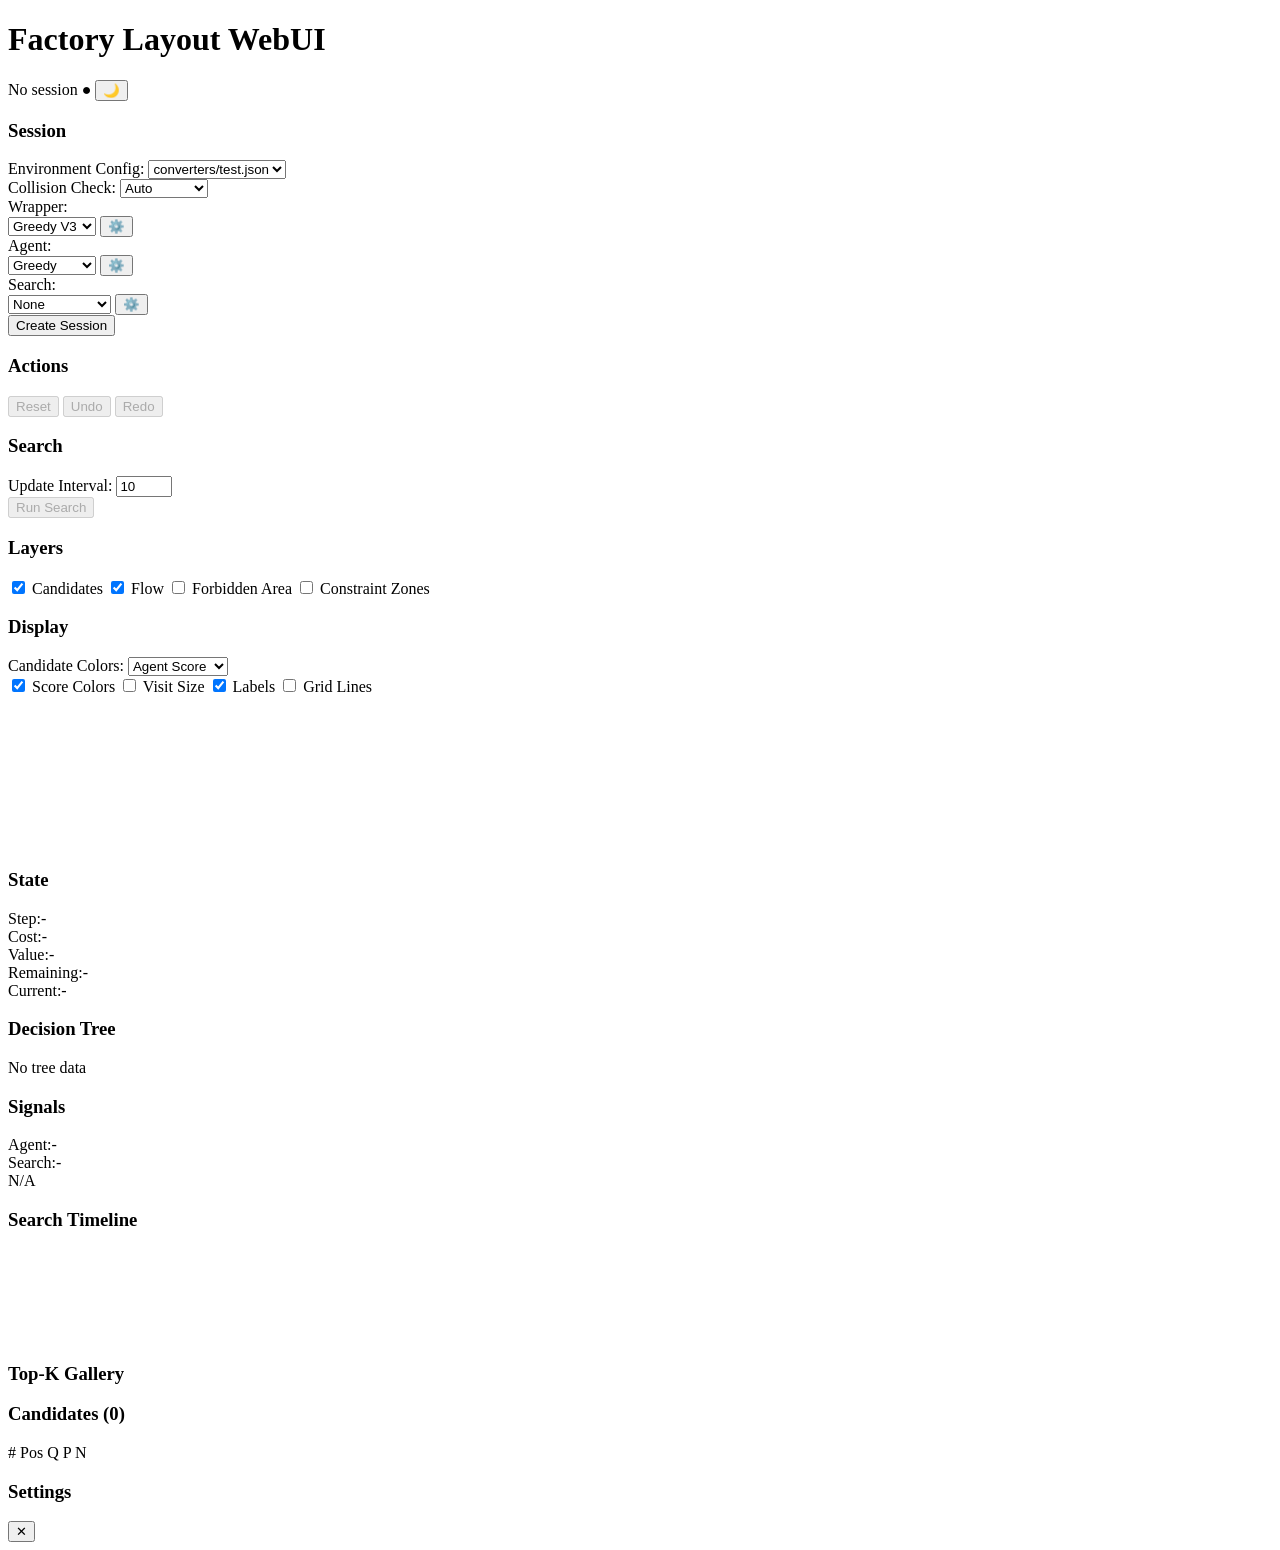
==== group_placement/webui/static/index.html @ ec5e2dd2 "refactor: move modules into group_placement and split postprocess" ====
<!DOCTYPE html>
<html lang="en">
<head>
    <meta charset="UTF-8">
    <meta name="viewport" content="width=device-width, initial-scale=1.0">
    <title>Factory Layout WebUI</title>
    <link rel="stylesheet" href="/static/style.css">
</head>
<body>
    <div class="container">
        <!-- Header -->
        <header class="header">
            <h1>Factory Layout WebUI</h1>
            <div class="session-info">
                <span id="session-id">No session</span>
                <span id="connection-status" class="status-disconnected">●</span>
                <button class="theme-toggle" id="theme-toggle" title="Toggle dark/light mode">🌙</button>
            </div>
        </header>

        <div class="main-content">
            <!-- Left Panel: Controls -->
            <aside class="control-panel">
                <section class="panel-section">
                    <h3>Session</h3>
                    <div class="form-group">
                        <label>Environment Config:</label>
                        <select id="env-config">
                            <option value="converters/test.json">converters/test.json</option>
                        </select>
                    </div>
                    <div class="form-group">
                        <label>Collision Check:</label>
                        <select id="collision-check">
                            <option value="auto">Auto</option>
                            <option value="prefixsum">Prefix Sum</option>
                            <option value="conv">Conv</option>
                        </select>
                    </div>
                    <div class="form-group with-settings">
                        <label>Wrapper:</label>
                        <div class="select-with-btn">
                            <select id="wrapper-mode">
                                <option value="greedyv3">Greedy V3</option>
                                <option value="greedyv2">Greedy V2</option>
                                <option value="greedy">Greedy V1</option>
                                <option value="alphachip">AlphaChip</option>
                                <option value="maskplace">MaskPlace</option>
                            </select>
                            <button type="button" class="btn-settings" data-panel="wrapper">⚙️</button>
                        </div>
                    </div>
                    <div class="form-group with-settings">
                        <label>Agent:</label>
                        <div class="select-with-btn">
                            <select id="agent-mode">
                                <option value="greedy">Greedy</option>
                                <option value="alphachip">AlphaChip</option>
                                <option value="maskplace">MaskPlace</option>
                            </select>
                            <button type="button" class="btn-settings" data-panel="agent">⚙️</button>
                        </div>
                    </div>
                    <div class="form-group with-settings">
                        <label>Search:</label>
                        <div class="select-with-btn">
                            <select id="search-mode">
                                <option value="none">None</option>
                                <option value="mcts">MCTS</option>
                                <option value="beam">Beam Search</option>
                            </select>
                            <button type="button" class="btn-settings" data-panel="search">⚙️</button>
                        </div>
                    </div>
                    
                    <button id="btn-create" class="btn btn-primary">Create Session</button>
                    <div id="session-message" class="session-message"></div>
                </section>

                <section class="panel-section">
                    <h3>Actions</h3>
                    <div class="btn-group">
                        <button id="btn-reset" class="btn" disabled>Reset</button>
                        <button id="btn-undo" class="btn" disabled>Undo</button>
                        <button id="btn-redo" class="btn" disabled>Redo</button>
                    </div>
                </section>

                <section class="panel-section">
                    <h3>Search</h3>
                    <div class="form-group">
                        <label>Update Interval:</label>
                        <input type="number" id="search-interval" value="10" min="1" max="100">
                    </div>
                    <button id="btn-search" class="btn btn-secondary" disabled>Run Search</button>
                    <div id="search-progress" class="progress-bar" style="display: none;">
                        <div class="progress-fill"></div>
                        <span class="progress-text">0%</span>
                    </div>
                </section>

                <section class="panel-section">
                    <h3>Layers</h3>
                    <div class="checkbox-group">
                        <label class="layer-toggle">
                            <input type="checkbox" id="show-candidates" checked>
                            <span class="layer-color" style="background: #2ca02c;"></span>
                            Candidates
                        </label>
                        <label class="layer-toggle">
                            <input type="checkbox" id="show-flow" checked>
                            <span class="layer-color" style="background: #1f77b4;"></span>
                            Flow
                        </label>
                        <label class="layer-toggle">
                            <input type="checkbox" id="show-forbidden">
                            <span class="layer-color" style="background: #d62728; opacity: 0.3;"></span>
                            Forbidden Area
                        </label>
                        <label class="layer-toggle">
                            <input type="checkbox" id="show-constraint-zones">
                            <span class="layer-color" style="background: #1e90ff; opacity: 0.3;"></span>
                            Constraint Zones
                        </label>
                    </div>
                </section>

                <section class="panel-section">
                    <h3>Display</h3>
                    <div class="form-group">
                        <label>Candidate Colors:</label>
                        <select id="candidate-color-source">
                            <option value="agent_score">Agent Score</option>
                            <option value="search_visits">Search Visits</option>
                        </select>
                    </div>
                    <div class="checkbox-group">
                        <label><input type="checkbox" id="show-scores" checked> Score Colors</label>
                        <label><input type="checkbox" id="show-visits"> Visit Size</label>
                        <label><input type="checkbox" id="show-labels" checked> Labels</label>
                        <label><input type="checkbox" id="show-grid"> Grid Lines</label>
                    </div>
                </section>
            </aside>

            <!-- Center: Canvas -->
            <main class="canvas-area">
                <canvas id="layout-canvas"></canvas>
                <div class="canvas-overlay">
                    <div id="hover-info" class="hover-info" style="display: none;"></div>
                </div>
            </main>

            <!-- Right Panel: Info -->
            <aside class="info-panel">
                <section class="panel-section">
                    <h3>State</h3>
                    <div id="state-info">
                        <div class="info-row"><span>Step:</span><span id="info-step">-</span></div>
                        <div class="info-row"><span>Cost:</span><span id="info-cost">-</span></div>
                        <div class="info-row"><span>Value:</span><span id="info-value">-</span></div>
                        <div class="info-row"><span>Remaining:</span><span id="info-remaining">-</span></div>
                        <div class="info-row"><span>Current:</span><span id="info-current">-</span></div>
                    </div>
                </section>

                <section class="panel-section">
                    <h3>Decision Tree</h3>
                    <div id="tree-meta" class="tree-meta">No tree data</div>
                    <div id="tree-list" class="tree-list"></div>
                </section>

                <section class="panel-section">
                    <h3>Signals</h3>
                    <div class="signal-row"><span>Agent:</span><span id="signal-agent-rec">-</span></div>
                    <div class="signal-row"><span>Search:</span><span id="signal-search-rec">-</span></div>
                    <div class="signal-badge" id="signal-agreement-badge">N/A</div>
                </section>

                <section class="panel-section">
                    <h3>Search Timeline</h3>
                    <canvas id="timeline-canvas" width="240" height="90"></canvas>
                    <div id="timeline-list" class="timeline-list"></div>
                </section>

                <section class="panel-section">
                    <h3>Top-K Gallery</h3>
                    <div id="topk-gallery" class="topk-gallery"></div>
                </section>

                <section class="panel-section">
                    <h3>Candidates <span id="candidate-count">(0)</span></h3>
                    <div class="candidate-header">
                        <span class="col-index">#</span>
                        <span class="col-pos">Pos</span>
                        <span class="col-q">Q</span>
                        <span class="col-p">P</span>
                        <span class="col-n">N</span>
                    </div>
                    <div id="candidate-list" class="candidate-list"></div>
                </section>
            </aside>
        </div>
    </div>

    <!-- Settings Side Panel -->
    <div id="settings-panel" class="settings-panel">
        <div class="settings-header">
            <h3 id="settings-title">Settings</h3>
            <button id="settings-close" class="btn-close">✕</button>
        </div>
        <div id="settings-content" class="settings-content">
            <!-- Wrapper Settings (동적 생성) -->
            <div id="panel-wrapper" class="panel-content" style="display: none;">
                <h4 id="wrapper-title">Wrapper Settings</h4>
                <div id="wrapper-params-container"></div>
            </div>
            
            <!-- Agent Settings (동적 생성) -->
            <div id="panel-agent" class="panel-content" style="display: none;">
                <h4 id="agent-title">Agent Settings</h4>
                <div id="agent-params-container"></div>
            </div>
            
            <!-- Search Settings (동적 생성) -->
            <div id="panel-search" class="panel-content" style="display: none;">
                <h4 id="search-title">Search Settings</h4>
                <div id="search-params-container"></div>
            </div>
        </div>
    </div>

    <script src="/static/app.js"></script>
</body>
</html>
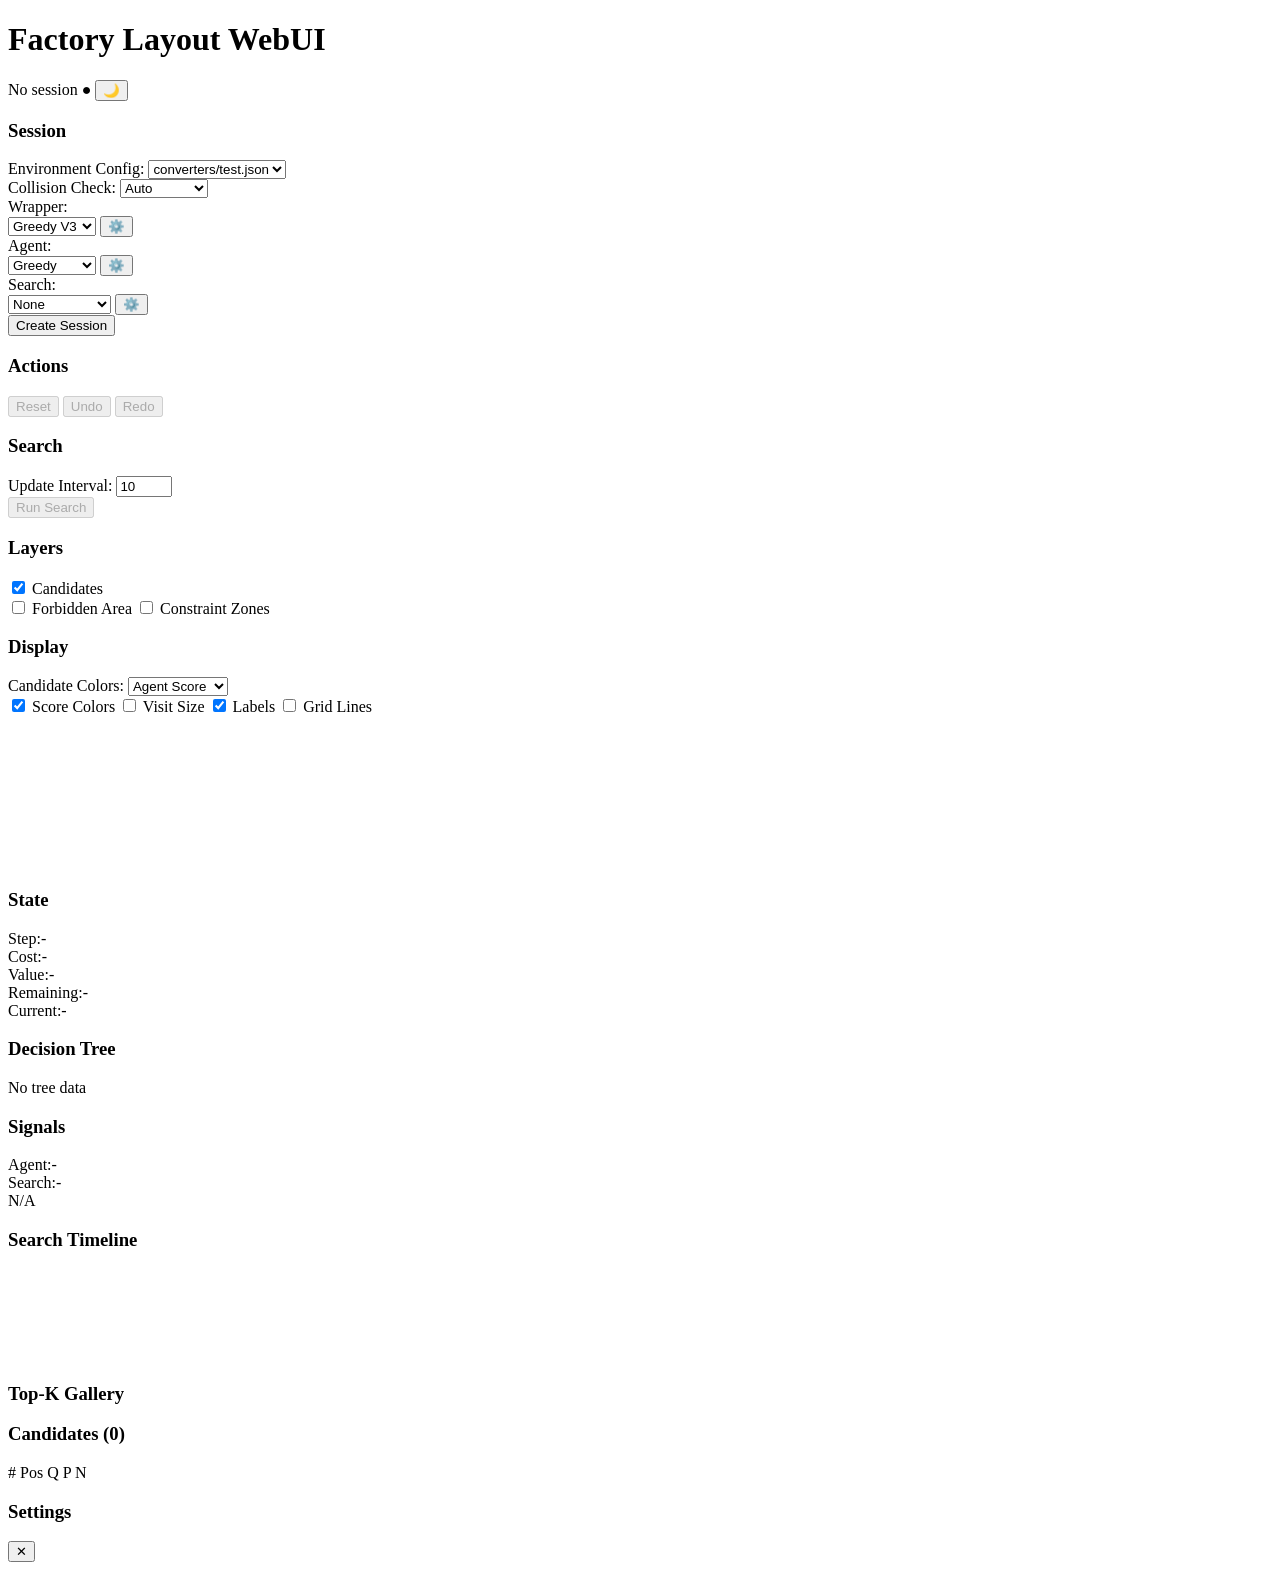
==== commit 31522f99: "feat(group_placement): reward layers for viz/WebUI and terminal flow metadata - Rename return_meta t" ====
--- a/group_placement/webui/static/index.html
+++ b/group_placement/webui/static/index.html
@@ -1,235 +1,231 @@
-<!DOCTYPE html>
-<html lang="en">
-<head>
-    <meta charset="UTF-8">
-    <meta name="viewport" content="width=device-width, initial-scale=1.0">
-    <title>Factory Layout WebUI</title>
-    <link rel="stylesheet" href="/static/style.css">
-</head>
-<body>
-    <div class="container">
-        <!-- Header -->
-        <header class="header">
-            <h1>Factory Layout WebUI</h1>
-            <div class="session-info">
-                <span id="session-id">No session</span>
-                <span id="connection-status" class="status-disconnected">●</span>
-                <button class="theme-toggle" id="theme-toggle" title="Toggle dark/light mode">🌙</button>
-            </div>
-        </header>
-
-        <div class="main-content">
-            <!-- Left Panel: Controls -->
-            <aside class="control-panel">
-                <section class="panel-section">
-                    <h3>Session</h3>
-                    <div class="form-group">
-                        <label>Environment Config:</label>
-                        <select id="env-config">
-                            <option value="converters/test.json">converters/test.json</option>
-                        </select>
-                    </div>
-                    <div class="form-group">
-                        <label>Collision Check:</label>
-                        <select id="collision-check">
-                            <option value="auto">Auto</option>
-                            <option value="prefixsum">Prefix Sum</option>
-                            <option value="conv">Conv</option>
-                        </select>
-                    </div>
-                    <div class="form-group with-settings">
-                        <label>Wrapper:</label>
-                        <div class="select-with-btn">
-                            <select id="wrapper-mode">
-                                <option value="greedyv3">Greedy V3</option>
-                                <option value="greedyv2">Greedy V2</option>
-                                <option value="greedy">Greedy V1</option>
-                                <option value="alphachip">AlphaChip</option>
-                                <option value="maskplace">MaskPlace</option>
-                            </select>
-                            <button type="button" class="btn-settings" data-panel="wrapper">⚙️</button>
-                        </div>
-                    </div>
-                    <div class="form-group with-settings">
-                        <label>Agent:</label>
-                        <div class="select-with-btn">
-                            <select id="agent-mode">
-                                <option value="greedy">Greedy</option>
-                                <option value="alphachip">AlphaChip</option>
-                                <option value="maskplace">MaskPlace</option>
-                            </select>
-                            <button type="button" class="btn-settings" data-panel="agent">⚙️</button>
-                        </div>
-                    </div>
-                    <div class="form-group with-settings">
-                        <label>Search:</label>
-                        <div class="select-with-btn">
-                            <select id="search-mode">
-                                <option value="none">None</option>
-                                <option value="mcts">MCTS</option>
-                                <option value="beam">Beam Search</option>
-                            </select>
-                            <button type="button" class="btn-settings" data-panel="search">⚙️</button>
-                        </div>
-                    </div>
-                    
-                    <button id="btn-create" class="btn btn-primary">Create Session</button>
-                    <div id="session-message" class="session-message"></div>
-                </section>
-
-                <section class="panel-section">
-                    <h3>Actions</h3>
-                    <div class="btn-group">
-                        <button id="btn-reset" class="btn" disabled>Reset</button>
-                        <button id="btn-undo" class="btn" disabled>Undo</button>
-                        <button id="btn-redo" class="btn" disabled>Redo</button>
-                    </div>
-                </section>
-
-                <section class="panel-section">
-                    <h3>Search</h3>
-                    <div class="form-group">
-                        <label>Update Interval:</label>
-                        <input type="number" id="search-interval" value="10" min="1" max="100">
-                    </div>
-                    <button id="btn-search" class="btn btn-secondary" disabled>Run Search</button>
-                    <div id="search-progress" class="progress-bar" style="display: none;">
-                        <div class="progress-fill"></div>
-                        <span class="progress-text">0%</span>
-                    </div>
-                </section>
-
-                <section class="panel-section">
-                    <h3>Layers</h3>
-                    <div class="checkbox-group">
-                        <label class="layer-toggle">
-                            <input type="checkbox" id="show-candidates" checked>
-                            <span class="layer-color" style="background: #2ca02c;"></span>
-                            Candidates
-                        </label>
-                        <label class="layer-toggle">
-                            <input type="checkbox" id="show-flow" checked>
-                            <span class="layer-color" style="background: #1f77b4;"></span>
-                            Flow
-                        </label>
-                        <label class="layer-toggle">
-                            <input type="checkbox" id="show-forbidden">
-                            <span class="layer-color" style="background: #d62728; opacity: 0.3;"></span>
-                            Forbidden Area
-                        </label>
-                        <label class="layer-toggle">
-                            <input type="checkbox" id="show-constraint-zones">
-                            <span class="layer-color" style="background: #1e90ff; opacity: 0.3;"></span>
-                            Constraint Zones
-                        </label>
-                    </div>
-                </section>
-
-                <section class="panel-section">
-                    <h3>Display</h3>
-                    <div class="form-group">
-                        <label>Candidate Colors:</label>
-                        <select id="candidate-color-source">
-                            <option value="agent_score">Agent Score</option>
-                            <option value="search_visits">Search Visits</option>
-                        </select>
-                    </div>
-                    <div class="checkbox-group">
-                        <label><input type="checkbox" id="show-scores" checked> Score Colors</label>
-                        <label><input type="checkbox" id="show-visits"> Visit Size</label>
-                        <label><input type="checkbox" id="show-labels" checked> Labels</label>
-                        <label><input type="checkbox" id="show-grid"> Grid Lines</label>
-                    </div>
-                </section>
-            </aside>
-
-            <!-- Center: Canvas -->
-            <main class="canvas-area">
-                <canvas id="layout-canvas"></canvas>
-                <div class="canvas-overlay">
-                    <div id="hover-info" class="hover-info" style="display: none;"></div>
-                </div>
-            </main>
-
-            <!-- Right Panel: Info -->
-            <aside class="info-panel">
-                <section class="panel-section">
-                    <h3>State</h3>
-                    <div id="state-info">
-                        <div class="info-row"><span>Step:</span><span id="info-step">-</span></div>
-                        <div class="info-row"><span>Cost:</span><span id="info-cost">-</span></div>
-                        <div class="info-row"><span>Value:</span><span id="info-value">-</span></div>
-                        <div class="info-row"><span>Remaining:</span><span id="info-remaining">-</span></div>
-                        <div class="info-row"><span>Current:</span><span id="info-current">-</span></div>
-                    </div>
-                </section>
-
-                <section class="panel-section">
-                    <h3>Decision Tree</h3>
-                    <div id="tree-meta" class="tree-meta">No tree data</div>
-                    <div id="tree-list" class="tree-list"></div>
-                </section>
-
-                <section class="panel-section">
-                    <h3>Signals</h3>
-                    <div class="signal-row"><span>Agent:</span><span id="signal-agent-rec">-</span></div>
-                    <div class="signal-row"><span>Search:</span><span id="signal-search-rec">-</span></div>
-                    <div class="signal-badge" id="signal-agreement-badge">N/A</div>
-                </section>
-
-                <section class="panel-section">
-                    <h3>Search Timeline</h3>
-                    <canvas id="timeline-canvas" width="240" height="90"></canvas>
-                    <div id="timeline-list" class="timeline-list"></div>
-                </section>
-
-                <section class="panel-section">
-                    <h3>Top-K Gallery</h3>
-                    <div id="topk-gallery" class="topk-gallery"></div>
-                </section>
-
-                <section class="panel-section">
-                    <h3>Candidates <span id="candidate-count">(0)</span></h3>
-                    <div class="candidate-header">
-                        <span class="col-index">#</span>
-                        <span class="col-pos">Pos</span>
-                        <span class="col-q">Q</span>
-                        <span class="col-p">P</span>
-                        <span class="col-n">N</span>
-                    </div>
-                    <div id="candidate-list" class="candidate-list"></div>
-                </section>
-            </aside>
-        </div>
-    </div>
-
-    <!-- Settings Side Panel -->
-    <div id="settings-panel" class="settings-panel">
-        <div class="settings-header">
-            <h3 id="settings-title">Settings</h3>
-            <button id="settings-close" class="btn-close">✕</button>
-        </div>
-        <div id="settings-content" class="settings-content">
-            <!-- Wrapper Settings (동적 생성) -->
-            <div id="panel-wrapper" class="panel-content" style="display: none;">
-                <h4 id="wrapper-title">Wrapper Settings</h4>
-                <div id="wrapper-params-container"></div>
-            </div>
-            
-            <!-- Agent Settings (동적 생성) -->
-            <div id="panel-agent" class="panel-content" style="display: none;">
-                <h4 id="agent-title">Agent Settings</h4>
-                <div id="agent-params-container"></div>
-            </div>
-            
-            <!-- Search Settings (동적 생성) -->
-            <div id="panel-search" class="panel-content" style="display: none;">
-                <h4 id="search-title">Search Settings</h4>
-                <div id="search-params-container"></div>
-            </div>
-        </div>
-    </div>
-
-    <script src="/static/app.js"></script>
-</body>
-</html>
+<!DOCTYPE html>
+<html lang="en">
+<head>
+    <meta charset="UTF-8">
+    <meta name="viewport" content="width=device-width, initial-scale=1.0">
+    <title>Factory Layout WebUI</title>
+    <link rel="stylesheet" href="/static/style.css">
+</head>
+<body>
+    <div class="container">
+        <!-- Header -->
+        <header class="header">
+            <h1>Factory Layout WebUI</h1>
+            <div class="session-info">
+                <span id="session-id">No session</span>
+                <span id="connection-status" class="status-disconnected">●</span>
+                <button class="theme-toggle" id="theme-toggle" title="Toggle dark/light mode">🌙</button>
+            </div>
+        </header>
+
+        <div class="main-content">
+            <!-- Left Panel: Controls -->
+            <aside class="control-panel">
+                <section class="panel-section">
+                    <h3>Session</h3>
+                    <div class="form-group">
+                        <label>Environment Config:</label>
+                        <select id="env-config">
+                            <option value="converters/test.json">converters/test.json</option>
+                        </select>
+                    </div>
+                    <div class="form-group">
+                        <label>Collision Check:</label>
+                        <select id="collision-check">
+                            <option value="auto">Auto</option>
+                            <option value="prefixsum">Prefix Sum</option>
+                            <option value="conv">Conv</option>
+                        </select>
+                    </div>
+                    <div class="form-group with-settings">
+                        <label>Wrapper:</label>
+                        <div class="select-with-btn">
+                            <select id="wrapper-mode">
+                                <option value="greedyv3">Greedy V3</option>
+                                <option value="greedyv2">Greedy V2</option>
+                                <option value="greedy">Greedy V1</option>
+                                <option value="alphachip">AlphaChip</option>
+                                <option value="maskplace">MaskPlace</option>
+                            </select>
+                            <button type="button" class="btn-settings" data-panel="wrapper">⚙️</button>
+                        </div>
+                    </div>
+                    <div class="form-group with-settings">
+                        <label>Agent:</label>
+                        <div class="select-with-btn">
+                            <select id="agent-mode">
+                                <option value="greedy">Greedy</option>
+                                <option value="alphachip">AlphaChip</option>
+                                <option value="maskplace">MaskPlace</option>
+                            </select>
+                            <button type="button" class="btn-settings" data-panel="agent">⚙️</button>
+                        </div>
+                    </div>
+                    <div class="form-group with-settings">
+                        <label>Search:</label>
+                        <div class="select-with-btn">
+                            <select id="search-mode">
+                                <option value="none">None</option>
+                                <option value="mcts">MCTS</option>
+                                <option value="beam">Beam Search</option>
+                            </select>
+                            <button type="button" class="btn-settings" data-panel="search">⚙️</button>
+                        </div>
+                    </div>
+                    
+                    <button id="btn-create" class="btn btn-primary">Create Session</button>
+                    <div id="session-message" class="session-message"></div>
+                </section>
+
+                <section class="panel-section">
+                    <h3>Actions</h3>
+                    <div class="btn-group">
+                        <button id="btn-reset" class="btn" disabled>Reset</button>
+                        <button id="btn-undo" class="btn" disabled>Undo</button>
+                        <button id="btn-redo" class="btn" disabled>Redo</button>
+                    </div>
+                </section>
+
+                <section class="panel-section">
+                    <h3>Search</h3>
+                    <div class="form-group">
+                        <label>Update Interval:</label>
+                        <input type="number" id="search-interval" value="10" min="1" max="100">
+                    </div>
+                    <button id="btn-search" class="btn btn-secondary" disabled>Run Search</button>
+                    <div id="search-progress" class="progress-bar" style="display: none;">
+                        <div class="progress-fill"></div>
+                        <span class="progress-text">0%</span>
+                    </div>
+                </section>
+
+                <section class="panel-section">
+                    <h3>Layers</h3>
+                    <div class="checkbox-group">
+                        <label class="layer-toggle">
+                            <input type="checkbox" id="show-candidates" checked>
+                            <span class="layer-color" style="background: #2ca02c;"></span>
+                            Candidates
+                        </label>
+                        <div id="reward-layer-toggles"></div>
+                        <label class="layer-toggle">
+                            <input type="checkbox" id="show-forbidden">
+                            <span class="layer-color" style="background: #d62728; opacity: 0.3;"></span>
+                            Forbidden Area
+                        </label>
+                        <label class="layer-toggle">
+                            <input type="checkbox" id="show-constraint-zones">
+                            <span class="layer-color" style="background: #1e90ff; opacity: 0.3;"></span>
+                            Constraint Zones
+                        </label>
+                    </div>
+                </section>
+
+                <section class="panel-section">
+                    <h3>Display</h3>
+                    <div class="form-group">
+                        <label>Candidate Colors:</label>
+                        <select id="candidate-color-source">
+                            <option value="agent_score">Agent Score</option>
+                            <option value="search_visits">Search Visits</option>
+                        </select>
+                    </div>
+                    <div class="checkbox-group">
+                        <label><input type="checkbox" id="show-scores" checked> Score Colors</label>
+                        <label><input type="checkbox" id="show-visits"> Visit Size</label>
+                        <label><input type="checkbox" id="show-labels" checked> Labels</label>
+                        <label><input type="checkbox" id="show-grid"> Grid Lines</label>
+                    </div>
+                </section>
+            </aside>
+
+            <!-- Center: Canvas -->
+            <main class="canvas-area">
+                <canvas id="layout-canvas"></canvas>
+                <div class="canvas-overlay">
+                    <div id="hover-info" class="hover-info" style="display: none;"></div>
+                </div>
+            </main>
+
+            <!-- Right Panel: Info -->
+            <aside class="info-panel">
+                <section class="panel-section">
+                    <h3>State</h3>
+                    <div id="state-info">
+                        <div class="info-row"><span>Step:</span><span id="info-step">-</span></div>
+                        <div class="info-row"><span>Cost:</span><span id="info-cost">-</span></div>
+                        <div class="info-row"><span>Value:</span><span id="info-value">-</span></div>
+                        <div class="info-row"><span>Remaining:</span><span id="info-remaining">-</span></div>
+                        <div class="info-row"><span>Current:</span><span id="info-current">-</span></div>
+                    </div>
+                </section>
+
+                <section class="panel-section">
+                    <h3>Decision Tree</h3>
+                    <div id="tree-meta" class="tree-meta">No tree data</div>
+                    <div id="tree-list" class="tree-list"></div>
+                </section>
+
+                <section class="panel-section">
+                    <h3>Signals</h3>
+                    <div class="signal-row"><span>Agent:</span><span id="signal-agent-rec">-</span></div>
+                    <div class="signal-row"><span>Search:</span><span id="signal-search-rec">-</span></div>
+                    <div class="signal-badge" id="signal-agreement-badge">N/A</div>
+                </section>
+
+                <section class="panel-section">
+                    <h3>Search Timeline</h3>
+                    <canvas id="timeline-canvas" width="240" height="90"></canvas>
+                    <div id="timeline-list" class="timeline-list"></div>
+                </section>
+
+                <section class="panel-section">
+                    <h3>Top-K Gallery</h3>
+                    <div id="topk-gallery" class="topk-gallery"></div>
+                </section>
+
+                <section class="panel-section">
+                    <h3>Candidates <span id="candidate-count">(0)</span></h3>
+                    <div class="candidate-header">
+                        <span class="col-index">#</span>
+                        <span class="col-pos">Pos</span>
+                        <span class="col-q">Q</span>
+                        <span class="col-p">P</span>
+                        <span class="col-n">N</span>
+                    </div>
+                    <div id="candidate-list" class="candidate-list"></div>
+                </section>
+            </aside>
+        </div>
+    </div>
+
+    <!-- Settings Side Panel -->
+    <div id="settings-panel" class="settings-panel">
+        <div class="settings-header">
+            <h3 id="settings-title">Settings</h3>
+            <button id="settings-close" class="btn-close">✕</button>
+        </div>
+        <div id="settings-content" class="settings-content">
+            <!-- Wrapper Settings (동적 생성) -->
+            <div id="panel-wrapper" class="panel-content" style="display: none;">
+                <h4 id="wrapper-title">Wrapper Settings</h4>
+                <div id="wrapper-params-container"></div>
+            </div>
+            
+            <!-- Agent Settings (동적 생성) -->
+            <div id="panel-agent" class="panel-content" style="display: none;">
+                <h4 id="agent-title">Agent Settings</h4>
+                <div id="agent-params-container"></div>
+            </div>
+            
+            <!-- Search Settings (동적 생성) -->
+            <div id="panel-search" class="panel-content" style="display: none;">
+                <h4 id="search-title">Search Settings</h4>
+                <div id="search-params-container"></div>
+            </div>
+        </div>
+    </div>
+
+    <script src="/static/app.js"></script>
+</body>
+</html>
